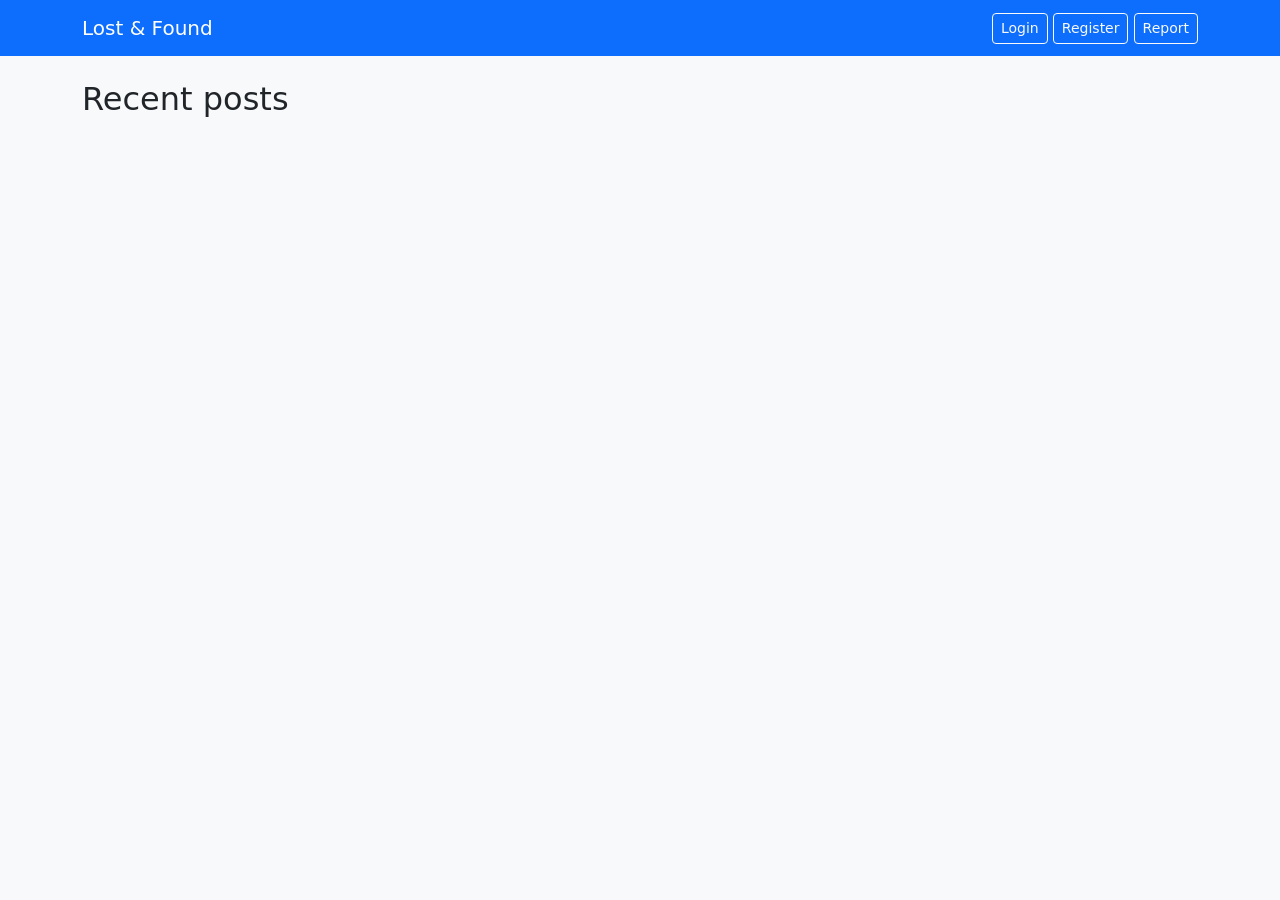
==== target/classes/static/index.html @ d3f6159f "First commit to github repo" ====
<!doctype html>
<html lang="en">
<head>
  <meta charset="utf-8"/>
  <meta name="viewport" content="width=device-width,initial-scale=1"/>
  <title>College Lost & Found</title>
  <link href="https://cdn.jsdelivr.net/npm/bootstrap@5.3.2/dist/css/bootstrap.min.css" rel="stylesheet">
</head>
<body class="bg-light">
<nav class="navbar navbar-expand-lg navbar-dark bg-primary">
  <div class="container">
    <a class="navbar-brand" href="/">Lost & Found</a>
    <div>
      <a href="/login.html" class="btn btn-outline-light btn-sm">Login</a>
      <a href="/register.html" class="btn btn-outline-light btn-sm">Register</a>
      <a href="/post.html" class="btn btn-outline-light btn-sm">Report</a>
    </div>
  </div>
</nav>

<div class="container py-4">
  <h2>Recent posts</h2>
  <div id="items" class="row"></div>
  
</div>
<script>
const itemsEl = document.getElementById('items');

fetch('/api/items')
.then(res => res.json())
.then(data => {
  itemsEl.innerHTML = data.map(i => `
    <div class="col-md-4 mb-3">
      <div class="card shadow-sm">
        ${i.photo ? `<img src="/api/items/photo/${i.id}" class="card-img-top" height="200">` : ''}
        <div class="card-body">
          <h5>${i.title} <small class="text-muted">${i.lost ? 'Lost' : 'Found'}</small></h5>
          <p>${i.description || ''}</p>
          <p><b>Location:</b> ${i.location || '-'}</p>
          <a href="/item.html?id=${i.id}" class="btn btn-primary btn-sm">View</a>
        </div>
      </div>
    </div>
  `).join('');
});
</script>


</body>
</html>
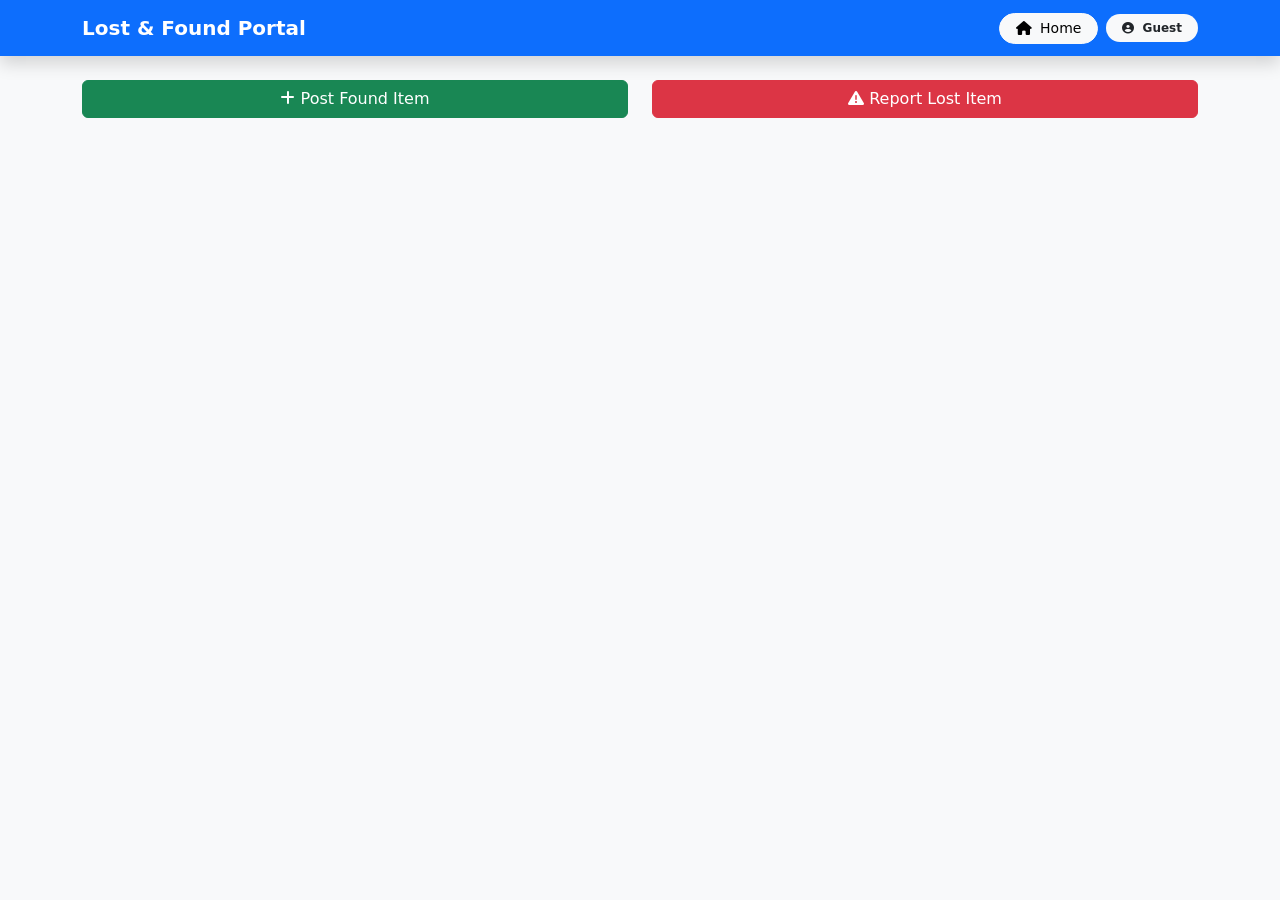
==== commit e9c0285e: "All logics are updated" ====
--- a/target/classes/static/index.html
+++ b/target/classes/static/index.html
@@ -1,50 +1,181 @@
-<!doctype html>
-<html lang="en">
+<!DOCTYPE html>
+<html>
 <head>
-  <meta charset="utf-8"/>
-  <meta name="viewport" content="width=device-width,initial-scale=1"/>
-  <title>College Lost & Found</title>
-  <link href="https://cdn.jsdelivr.net/npm/bootstrap@5.3.2/dist/css/bootstrap.min.css" rel="stylesheet">
+<title>Lost & Found Portal</title>
+<link href="https://cdn.jsdelivr.net/npm/bootstrap@5.3.2/dist/css/bootstrap.min.css" rel="stylesheet">
+<link rel="stylesheet" href="https://cdnjs.cloudflare.com/ajax/libs/font-awesome/6.5.0/css/all.min.css">
 </head>
+
 <body class="bg-light">
-<nav class="navbar navbar-expand-lg navbar-dark bg-primary">
-  <div class="container">
-    <a class="navbar-brand" href="/">Lost & Found</a>
-    <div>
-      <a href="/login.html" class="btn btn-outline-light btn-sm">Login</a>
-      <a href="/register.html" class="btn btn-outline-light btn-sm">Register</a>
-      <a href="/post.html" class="btn btn-outline-light btn-sm">Report</a>
+
+<nav class="navbar navbar-expand-lg navbar-dark bg-primary shadow">
+<div class="container">
+
+<a class="navbar-brand fw-bold">Lost & Found Portal</a>
+
+<div class="ms-auto d-flex align-items-center gap-2">
+
+  <a href="/" class="btn btn-light btn-sm rounded-pill px-3">
+    <i class="fa fa-home me-1"></i> Home
+  </a>
+
+  <a id="myClaimsBtn" href="/my-claims.html"
+     class="btn btn-warning btn-sm rounded-pill px-3 d-none">
+    <i class="fa fa-list me-1"></i> My Claims
+  </a>
+
+  <span class="badge bg-light text-dark rounded-pill px-3 py-2">
+    <i class="fa fa-user-circle me-1"></i>
+    <span id="user">Guest</span>
+  </span>
+
+  <button id="logoutBtn" onclick="logout()"
+          class="btn btn-danger btn-sm rounded-pill px-3 d-none">
+    <i class="fa fa-sign-out-alt me-1"></i> Logout
+  </button>
+
+  <a id="adminBtn" href="/admin-claims.html"
+     class="btn btn-dark btn-sm rounded-pill px-3 d-none">
+    <i class="fa fa-user-shield me-1"></i> Admin Panel
+  </a>
+
+</div>
+</div>
+</nav>
+
+<div class="container mt-4">
+
+<div class="row mb-3">
+  <div class="col-md-6">
+    <!-- Public can post FOUND item -->
+    <a href="/post.html" class="btn btn-success w-100">
+      <i class="fa fa-plus"></i> Post Found Item
+    </a>
+  </div>
+
+  <div class="col-md-6">
+    <!-- Lost item needs login -->
+    <button onclick="reportLost()" class="btn btn-danger w-100">
+      <i class="fa fa-exclamation-triangle"></i> Report Lost Item
+    </button>
+  </div>
+</div>
+
+<div class="row" id="items"></div>
+</div>
+
+<script>
+/* =====================
+   USER / ROLE HANDLING
+   ===================== */
+window.onload = ()=>{
+ let u = localStorage.getItem("username");
+ let role = localStorage.getItem("role");
+
+ if(u){
+   document.getElementById("user").innerText = u;
+   document.getElementById("logoutBtn").classList.remove("d-none");
+   document.getElementById("myClaimsBtn").classList.remove("d-none");
+
+   if(role === "ADMIN"){
+     document.getElementById("adminBtn").classList.remove("d-none");
+   }
+ }
+};
+
+/* =====================
+   LOAD ITEMS (PUBLIC)
+   ===================== */
+async function load(){
+ let res = await fetch("/api/items");
+ let data = await res.json();
+ let html="";
+
+ data.forEach(i=>{
+ html+=`
+ <div class="col-md-4 mb-3">
+  <div class="card shadow-sm">
+    ${i.photo ? `<img src="/api/items/photo/${i.id}" height="200" class="card-img-top">` : ""}
+    <div class="card-body">
+      <h5>${i.title}</h5>
+
+      <span class="badge bg-${i.lost ? 'danger' : 'success'}">
+        ${i.lost ? 'LOST' : 'FOUND'}
+      </span>
+
+      <p class="mt-2">${i.location ?? ''}</p>
+      <p><b>Date:</b> ${i.dateEvent}</p>
+      <p>Status: <b>${i.status}</b></p>
+
+      <a href="/item.html?id=${i.id}"
+         class="btn btn-outline-primary w-100 mb-2">
+        View Details
+      </a>
+
+      ${
+        !i.lost
+        ? (
+            localStorage.getItem("token")
+            ? `<button onclick="claim(${i.id})"
+                class="btn btn-warning w-100">Claim</button>`
+            : `<a href="/login.html"
+                class="btn btn-outline-warning w-100">
+                Login to Claim
+              </a>`
+          )
+        : `<small class="text-muted">Waiting for finder...</small>`
+      }
     </div>
   </div>
-</nav>
+ </div>`;
+ });
 
-<div class="container py-4">
-  <h2>Recent posts</h2>
-  <div id="items" class="row"></div>
-  
-</div>
-<script>
-const itemsEl = document.getElementById('items');
+ items.innerHTML = html;
+}
 
-fetch('/api/items')
-.then(res => res.json())
-.then(data => {
-  itemsEl.innerHTML = data.map(i => `
-    <div class="col-md-4 mb-3">
-      <div class="card shadow-sm">
-        ${i.photo ? `<img src="/api/items/photo/${i.id}" class="card-img-top" height="200">` : ''}
-        <div class="card-body">
-          <h5>${i.title} <small class="text-muted">${i.lost ? 'Lost' : 'Found'}</small></h5>
-          <p>${i.description || ''}</p>
-          <p><b>Location:</b> ${i.location || '-'}</p>
-          <a href="/item.html?id=${i.id}" class="btn btn-primary btn-sm">View</a>
-        </div>
-      </div>
-    </div>
-  `).join('');
-});
+/* =====================
+   CLAIM ITEM (LOGIN)
+   ===================== */
+async function claim(id){
+ if(!localStorage.getItem("token")){
+   alert("Login required to submit claim");
+   window.location="/login.html";
+   return;
+ }
+
+ let reason = prompt("Enter claim reason:");
+ if(!reason) return;
+
+ await fetch("/api/claims/"+id+"?reason="+reason,{
+   method:"POST",
+   headers:{ "Authorization":"Bearer "+localStorage.getItem("token") }
+ });
+
+ alert("Claim submitted successfully");
+}
+
+/* =====================
+   REPORT LOST ITEM
+   ===================== */
+function reportLost(){
+ if(!localStorage.getItem("token")){
+   alert("Login required to report lost item");
+   window.location="/login.html";
+ } else {
+   window.location="/post.html?lost=true";
+ }
+}
+
+/* =====================
+   LOGOUT
+   ===================== */
+function logout(){
+ localStorage.clear();
+ window.location="/login.html";
+}
+
+load();
 </script>
 
-
 </body>
-</html>+</html>
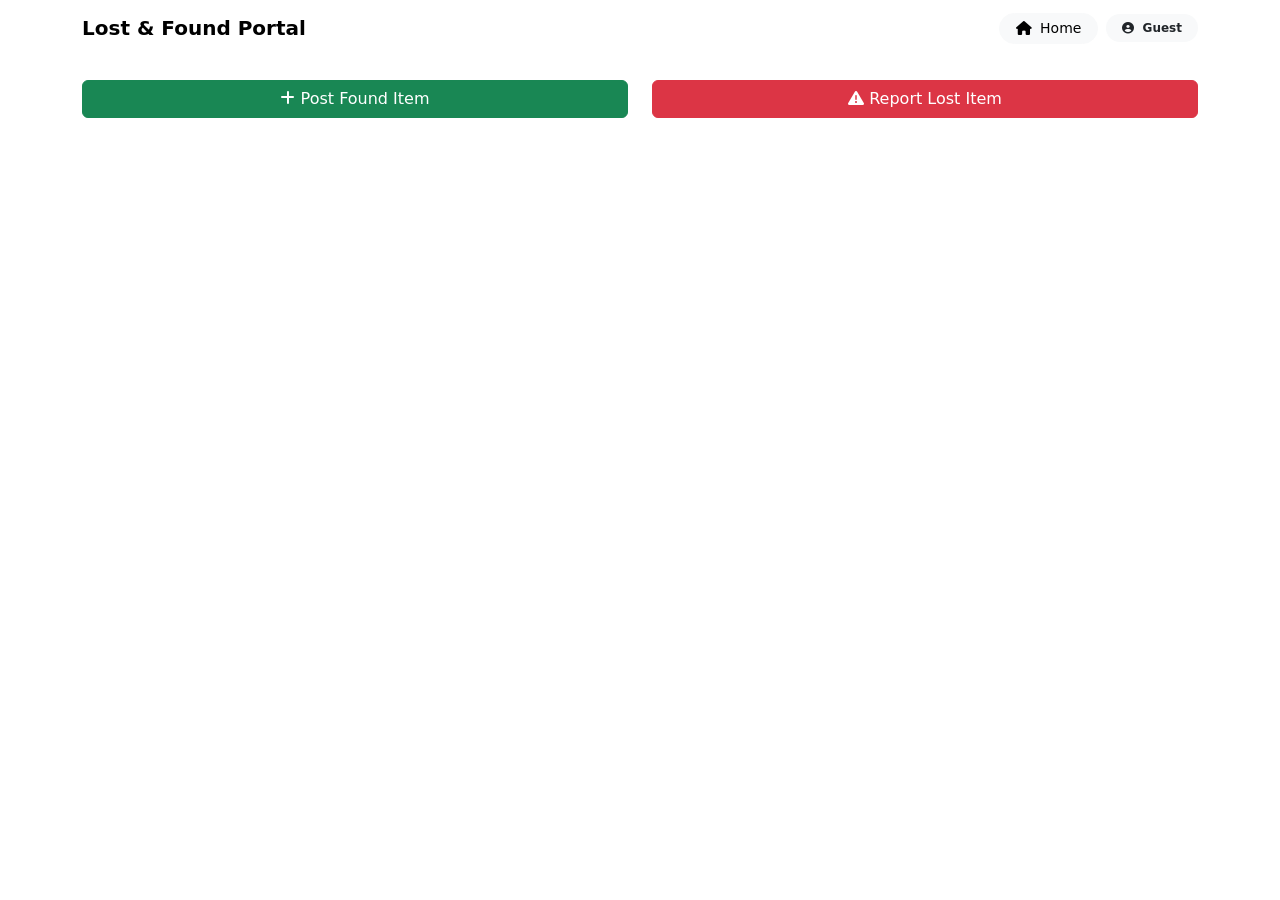
==== commit 8c5395e5: "Add Css For All HTML Files" ====
--- a/target/classes/static/index.html
+++ b/target/classes/static/index.html
@@ -4,14 +4,15 @@
 <title>Lost & Found Portal</title>
 <link href="https://cdn.jsdelivr.net/npm/bootstrap@5.3.2/dist/css/bootstrap.min.css" rel="stylesheet">
 <link rel="stylesheet" href="https://cdnjs.cloudflare.com/ajax/libs/font-awesome/6.5.0/css/all.min.css">
+<link rel="stylesheet" href="/css/index.css">
 </head>
 
-<body class="bg-light">
+<body>
 
-<nav class="navbar navbar-expand-lg navbar-dark bg-primary shadow">
+<nav class="navbar navbar-expand-lg custom-navbar">
 <div class="container">
 
-<a class="navbar-brand fw-bold">Lost & Found Portal</a>
+<a class="navbar-brand fw-bold" >Lost & Found Portal</a>
 
 <div class="ms-auto d-flex align-items-center gap-2">
 
@@ -47,14 +48,12 @@
 
 <div class="row mb-3">
   <div class="col-md-6">
-    <!-- Public can post FOUND item -->
     <a href="/post.html" class="btn btn-success w-100">
       <i class="fa fa-plus"></i> Post Found Item
     </a>
   </div>
 
   <div class="col-md-6">
-    <!-- Lost item needs login -->
     <button onclick="reportLost()" class="btn btn-danger w-100">
       <i class="fa fa-exclamation-triangle"></i> Report Lost Item
     </button>
@@ -65,6 +64,7 @@
 </div>
 
 <script>
+
 /* =====================
    USER / ROLE HANDLING
    ===================== */
@@ -95,7 +95,9 @@
  html+=`
  <div class="col-md-4 mb-3">
   <div class="card shadow-sm">
+
     ${i.photo ? `<img src="/api/items/photo/${i.id}" height="200" class="card-img-top">` : ""}
+
     <div class="card-body">
       <h5>${i.title}</h5>
 
@@ -116,8 +118,8 @@
         !i.lost
         ? (
             localStorage.getItem("token")
-            ? `<button onclick="claim(${i.id})"
-                class="btn btn-warning w-100">Claim</button>`
+            ? `<a href="/item.html?id=${i.id}"
+                class="btn btn-warning w-100">Claim</a>`
             : `<a href="/login.html"
                 class="btn btn-outline-warning w-100">
                 Login to Claim
@@ -125,33 +127,13 @@
           )
         : `<small class="text-muted">Waiting for finder...</small>`
       }
+
     </div>
   </div>
  </div>`;
  });
 
- items.innerHTML = html;
-}
-
-/* =====================
-   CLAIM ITEM (LOGIN)
-   ===================== */
-async function claim(id){
- if(!localStorage.getItem("token")){
-   alert("Login required to submit claim");
-   window.location="/login.html";
-   return;
- }
-
- let reason = prompt("Enter claim reason:");
- if(!reason) return;
-
- await fetch("/api/claims/"+id+"?reason="+reason,{
-   method:"POST",
-   headers:{ "Authorization":"Bearer "+localStorage.getItem("token") }
- });
-
- alert("Claim submitted successfully");
+ document.getElementById("items").innerHTML = html;
 }
 
 /* =====================
@@ -178,4 +160,4 @@
 </script>
 
 </body>
-</html>
+</html>
